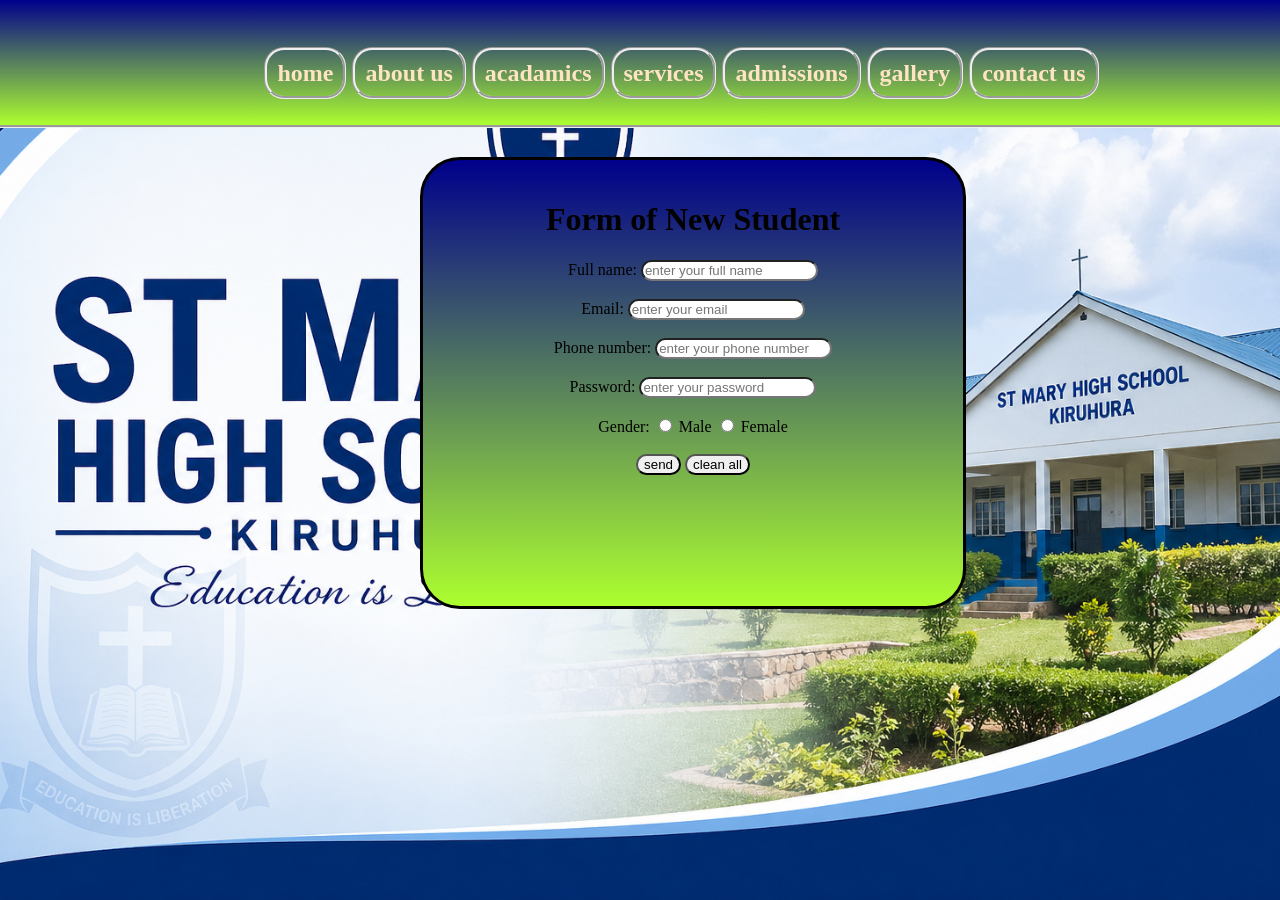
==== a.html @ 3035c1d2 "Add files via upload" ====
<html>
<head>
    <title>
new student
    </title>
     <link rel="stylesheet" type="text/css" href="ui.css">
</head>
<body>
      <div id="l11"> 
       <h2>
          <a href="index.html">home</a>
    <a href="s3.html">about us</a>
    <a href="s4.html">acadamics</a>
    <a href="s5.html">services</a>
    <a href="s6.html">admissions</a>
    <a href="s7.html">gallery</a>
    <a href="s8.html">contact us</a>
    </h2>
    <div id="l20">
     <form>
    <h1>Form of New Student</h1>

    Full name:
    <input type="text" id="fn" placeholder="enter your full name"><br><br>

    Email:
    <input type="email" id="el" placeholder="enter your email"><br><br>

    Phone number:
    <input type="number" id="pn" placeholder="enter your phone number"><br><br>

    Password:
    <input type="password" id="pd" placeholder="enter your password"><br><br>

    Gender:
    <input type="radio" id="ml" name="sex"> Male
    <input type="radio" id="fm" name="sex"> Female<br><br>

    <input type="submit" value="send" onclick="Form()">
    <input type="reset" value="clean all">
</form>

   
<script>
function Form() {
    var name = document.getElementById("fn").value;
    var email = document.getElementById("el").value;
    var phone = document.getElementById("pn").value;
    var password = document.getElementById("pd").value;

    if (name === "") {
        alert("Wrong full name");
        
    }

    if (email === "") {
        alert("Wrong email");
    }

    if (phone === "") {
        alert("Wrong phone number");
    }

    if (password === "") {
        alert("Wrong password");
    }}
</script>
 </div>
</body>
</html>
---- ui.css ----
body{
    background-image: url("img8.png");
    background-size: cover;
    background-repeat: no-repeat;
    background-position: center;
    margin-top: -53PX;
    margin-left: -3px;



#l11{
width: 1323px;
height: 85px;
background: linear-gradient(darkblue,greenyellow);
border-style: solid;
border-style: groove;
padding: 20px;
text-align: center;
margin-top: 50PX;
}




h2{
    color: black;
    text-align: center;
padding: 20px;

}

h2 a{
   
color: bisque;
    text-decoration: none;
    width: 20px;
    height: 15px;
    border-style: groove;
    padding: 10px;
    border-radius: 20px;

}
   
    
}
.l3{
    background-color: white;
    width: 500px;
    height: 410px;
    color: blueviolet;
    border-style: solid;
    border-radius: 15px;
    margin-left: 150px;
}
form{ 
    
    text-align: center;
}
#l4{
    background-color: aliceblue;
    width: 400px;
    height: 400px;
    border-style:solid;
    border-radius: 20px;
            background: linear-gradient(darkblue,greenyellow);
    
}
#l5{
    background-color: aliceblue;
    width: 400px;
    height: 400px;
    border-style: solid;
    border-radius: 20px;
    margin-top: -400px;
    margin-left: 850px;
background: linear-gradient(darkblue,greenyellow);
}
#l6{
    background-color: aliceblue;
    width: 400px;
    height: 400px;
    border-style: solid;
    border-radius: 20px;
    margin-top: -400px;
    margin-left: 430px;
            background: linear-gradient(darkblue,greenyellow);
}
#l13{ 
    background-color: aliceblue;
    width: 500px;
    height: 400px;
    border-style: solid;
    border-radius: 20px;
            background: linear-gradient(darkblue,greenyellow);


}
#l14{
     background-color: aliceblue;
    width: 500px;
    height: 400px;
    border-style: solid;
    border-radius: 20px;
     margin-top: -400px;
       margin-left: 700px;
               background: linear-gradient(darkblue,greenyellow);
}
p{ 
    text-align: center;
}
#l12{
    background-color: aliceblue;
    width: 900px;
    height: 420px;
    border-style: solid;
    border-radius: 20px;
    margin-left: 200px;
    padding: 20px ; 
            background: linear-gradient(darkblue,greenyellow);  }

    #l17{
    
        width: 600px;
        height: 360px;
        border-style: groove;
        padding: 30px;
        margin-left: 300px;
        border-radius: 50px;
        background: linear-gradient(darkblue,greenyellow);
    }
    footer{
        width: 100px
        height: 80px
        border-style: groove;
        margin-left: 3px;
        margin-bottom: -50px;
        margin-left: -7px;
        text-align: center;
        background-color: #053925;
        color: aliceblue;
    }
    #l20{
     background: linear-gradient(darkblue,greenyellow);
        width: 500px;
        height: 406px;
        border-style: solid;
        margin-top: 50px;
        text-align: center;
        padding: 7px;
        border-radius: 40px;
        margin-left: 400px;
        padding: 20px;

    }
    input{
        border-radius: 20px;
    }
    #l18{
      width: 500px;
        height: 60px;
  border-style: groove;
margin-left: 430px;

 background: linear-gradient(darkblue,greenyellow);
margin-top: -25px;
border-radius: 20px;
color: bisque;
    }
    #l19{
        width: 300px;
        height: 350px;
        border-style: solid;
        background: linear-gradient(darkblue,greenyellow);
        border-radius: 20px;
          }

#l21{
    width: 300px;
    height: 350px;
    border-style: solid;
     background: linear-gradient(darkblue,greenyellow);
     border-radius: 20px;
     margin-top: -350px;
     margin-left: 1000px;
}

#l22{
     width: 300px;
    height: 350px;
    border-style: solid;
     background: linear-gradient(darkblue,greenyellow);
     border-radius: 20px;
     margin-top: -350px;
     margin-left: 660px;
}

#l23{
     width: 300px;
    height: 350px;
    border-style: solid;
     background: linear-gradient(darkblue,greenyellow);
     border-radius: 20px;
     margin-top: -350px;
     margin-left: 320px;
}
#l24{

    width: 500px;
    height: 400px;
    border-style: solid;
     background: linear-gradient(darkblue,greenyellow);
     margin-left: 50px;
     border-radius: 20px;
}
#l30{
    width: 400px;
    height: 250px;
    border-style: solid;
     background: linear-gradient(darkblue,greenyellow);
     margin-left: 800px;
     border-radius: 20px;
     margin-top: -230px;
}
#l31{
     width: 400px;
    height: 150px;
    border-style: solid;
     background: linear-gradient(darkblue,greenyellow);
     margin-left: 800px;
     border-radius: 20px;
     margin-top: -430px;
}
#l25{

    width: 300px;
    height: 250px;
    border-style: solid;
    background: linear-gradient(darkblue,greenyellow);
    border-radius: 20px;

}
#l26{
    width: 300px;
    height: 250px;
    border-style: solid;
    background: linear-gradient(darkblue,greenyellow);
    border-radius: 20px;
    margin-top: -250px;
    margin-left: 500px;

}
#l27{
     width: 300px;
    height: 250px;
    border-style: solid;
    background: linear-gradient(darkblue,greenyellow);
    border-radius: 20px;
    margin-top: -210px;
    margin-left: 500px;

}
    
 #l28{
    width: 700px;
    height: 250px;
    border-style: solid;
    background: linear-gradient(darkblue,greenyellow);
    border-radius: 20px;
    margin-top: 60px;
    margin-left: -200;

    
 }   
    
 #l29{
    width: 500px;
    height: 400px;
    border-style: solid;
    background: linear-gradient(darkblue,greenyellow);
    border-radius: 20px;
    margin-top: 45px;
    

 }   
 #l32{
     width: 500px;
    height: 250px;
    border-style: solid;
    background: linear-gradient(darkblue,greenyellow);
    border-radius: 20px;
    margin-top: -250px;
    margin-left: 800px;
 }
img{
    transition: 3s;
}
img:hover{
    width: 200px;
    height: 150px;
}
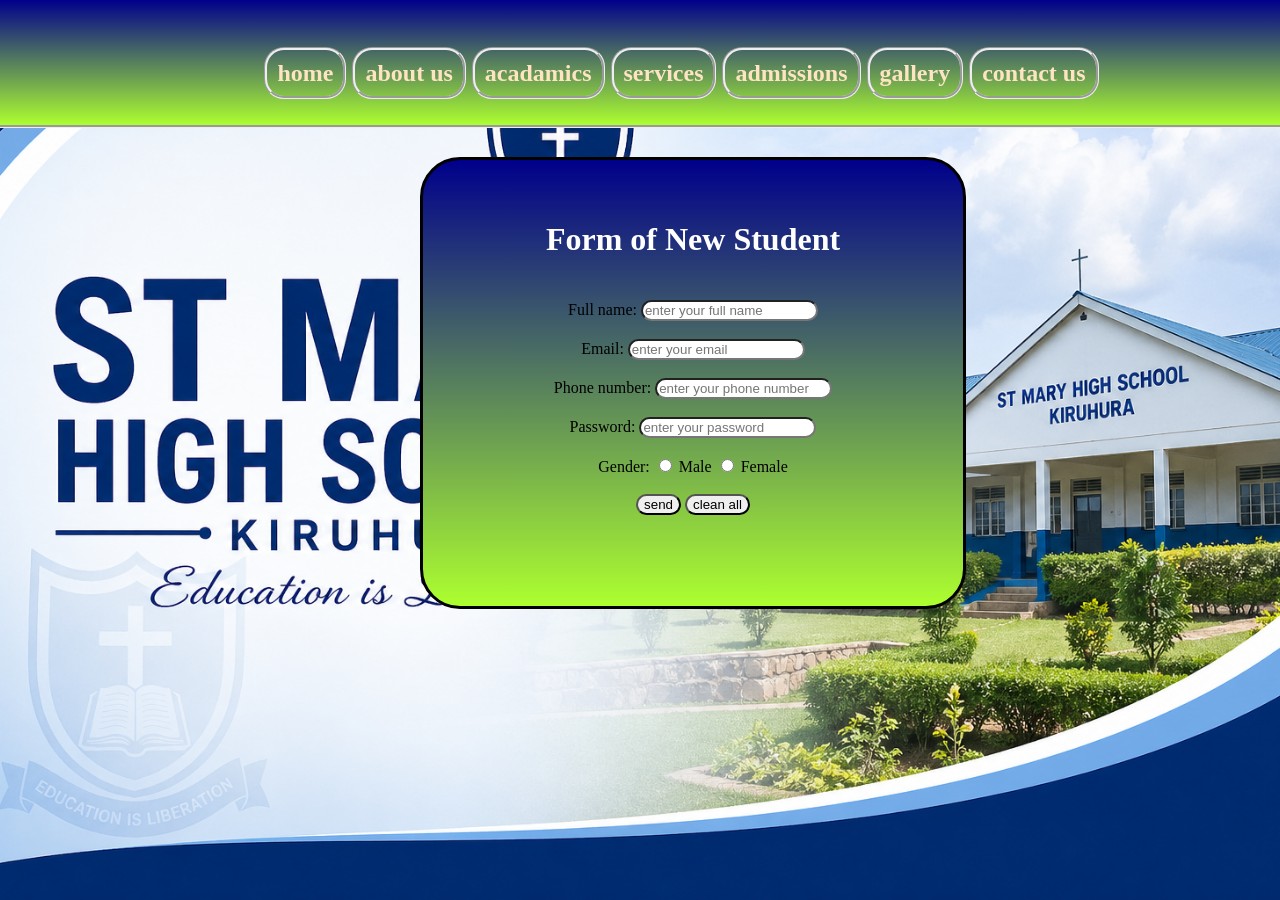
==== commit f76ed965: "Update a.html" ====
--- a/a.html
+++ b/a.html
@@ -67,4 +67,4 @@
 </script>
  </div>
 </body>
-</html>+</html>
--- a/ui.css
+++ b/ui.css
@@ -5,6 +5,7 @@
     background-position: center;
     margin-top: -53PX;
     margin-left: -3px;
+}
 
 
 
@@ -23,7 +24,14 @@
 
 
 h2{
-    color: black;
+    color: white;
+    text-align: center;
+padding: 20px;
+
+}
+
+h1{
+    color: white;
     text-align: center;
 padding: 20px;
 
@@ -291,13 +299,8 @@
     margin-top: -250px;
     margin-left: 800px;
  }
-img{
-    transition: 3s;
-}
-img:hover{
-    width: 200px;
-    height: 150px;
-}
+
+
 
 
 
